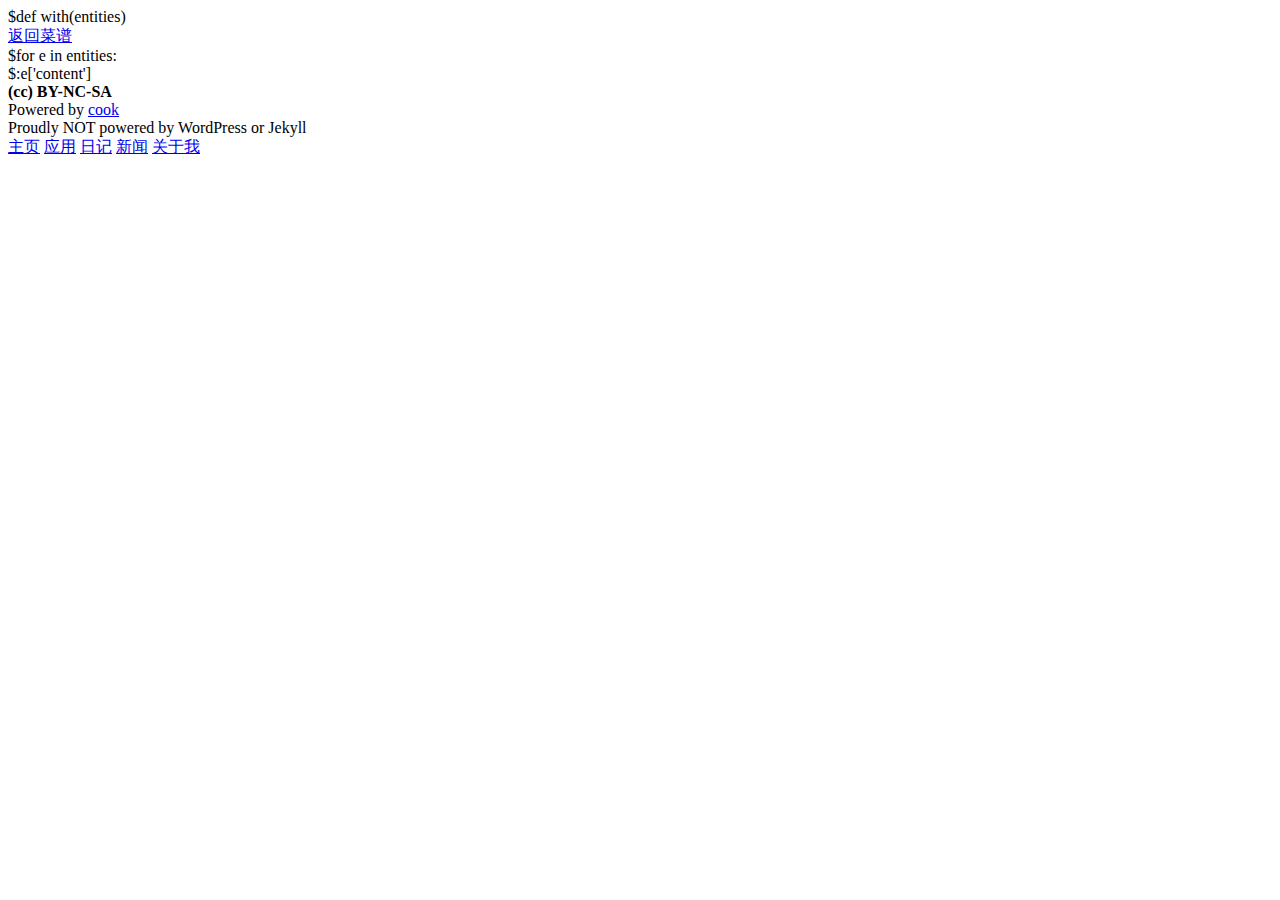
==== script/templates/entity.html @ ac54ac96 "initial" ====
$def with(entities)
<!DOCTYPE html>
<html>
<head>
<meta charset="utf-8" />
<meta name="author" content="zuohaitao" />
<link rel="alternate" type="application/rss+xml" title="CodePongo Diary RSS Feed" href="http://note.codepongo.com/rss">
<link rel="stylesheet" type="text/css" href="/cookstyle.css" />
<title>CodePongo - cook</title>
</head>
<body>
<div class="container">
<div id="nav">
<a href="/">返回菜谱</a>
</div>
$for e in entities:
	<div class="entity">
	<div class="content">$:e['content']</div>
	</div>
<div id="foot">
<b>(cc) BY-NC-SA</b><br/>Powered by <a href="https://codepongo.com/blog">cook</a><br/>Proudly NOT powered by WordPress or Jekyll
</div>
<div id="nav">
<a href="http://codepongo.com/blog">主页</a>
<a href="http://codepongo.com/blog/application/">应用</a>
<a href="http://note.codepongo.com">日记</a>
<a href="http://news.codepongo.com" target="_blank">新闻</a>
<a href="http://codepongo.com/aboutme">关于我</a>
</div>
</div>
</body>
</html>
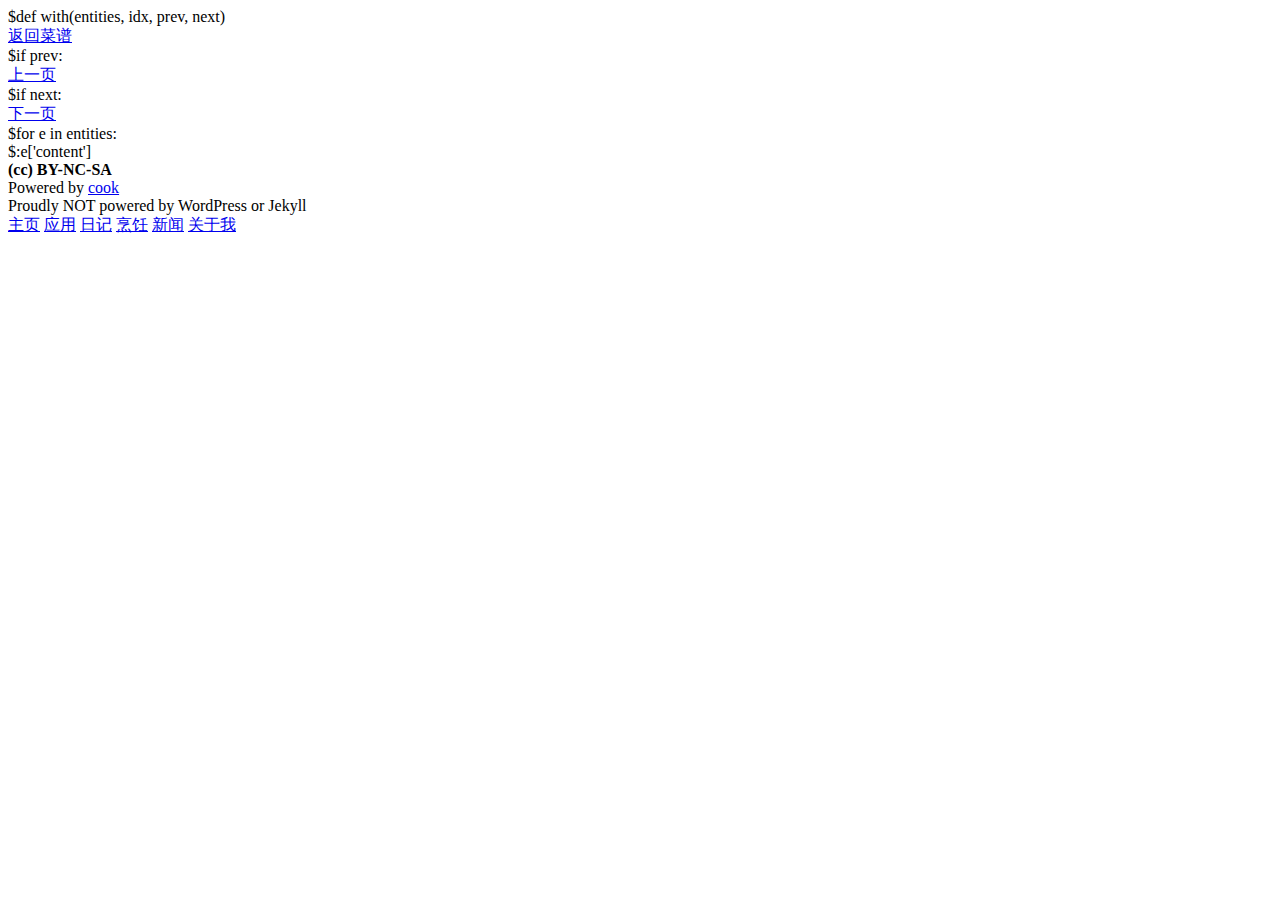
==== commit fcce4fb9: "css layout prev next" ====
--- a/script/templates/entity.html
+++ b/script/templates/entity.html
@@ -1,4 +1,4 @@
-$def with(entities)
+$def with(entities, idx, prev, next)
 <!DOCTYPE html>
 <html>
 <head>
@@ -10,8 +10,14 @@
 </head>
 <body>
 <div class="container">
-<div id="nav">
+<div class="nav">
 <a href="/">返回菜谱</a>
+<div id="page">
+$if prev:
+    <div id="prev"><a href="$(idx-1)">上一页</a></div>
+$if next:
+    <div id="next"><a href="$(idx+1)">下一页</a></div>
+</div>
 </div>
 $for e in entities:
 	<div class="entity">
@@ -20,10 +26,11 @@
 <div id="foot">
 <b>(cc) BY-NC-SA</b><br/>Powered by <a href="https://codepongo.com/blog">cook</a><br/>Proudly NOT powered by WordPress or Jekyll
 </div>
-<div id="nav">
+<div class="nav">
 <a href="http://codepongo.com/blog">主页</a>
 <a href="http://codepongo.com/blog/application/">应用</a>
-<a href="http://note.codepongo.com">日记</a>
+<a href="http://note.codepongo.com" target="_blank">日记</a>
+<a href="http://cook.codepongo.com" target="_blank">烹饪</a>
 <a href="http://news.codepongo.com" target="_blank">新闻</a>
 <a href="http://codepongo.com/aboutme">关于我</a>
 </div>
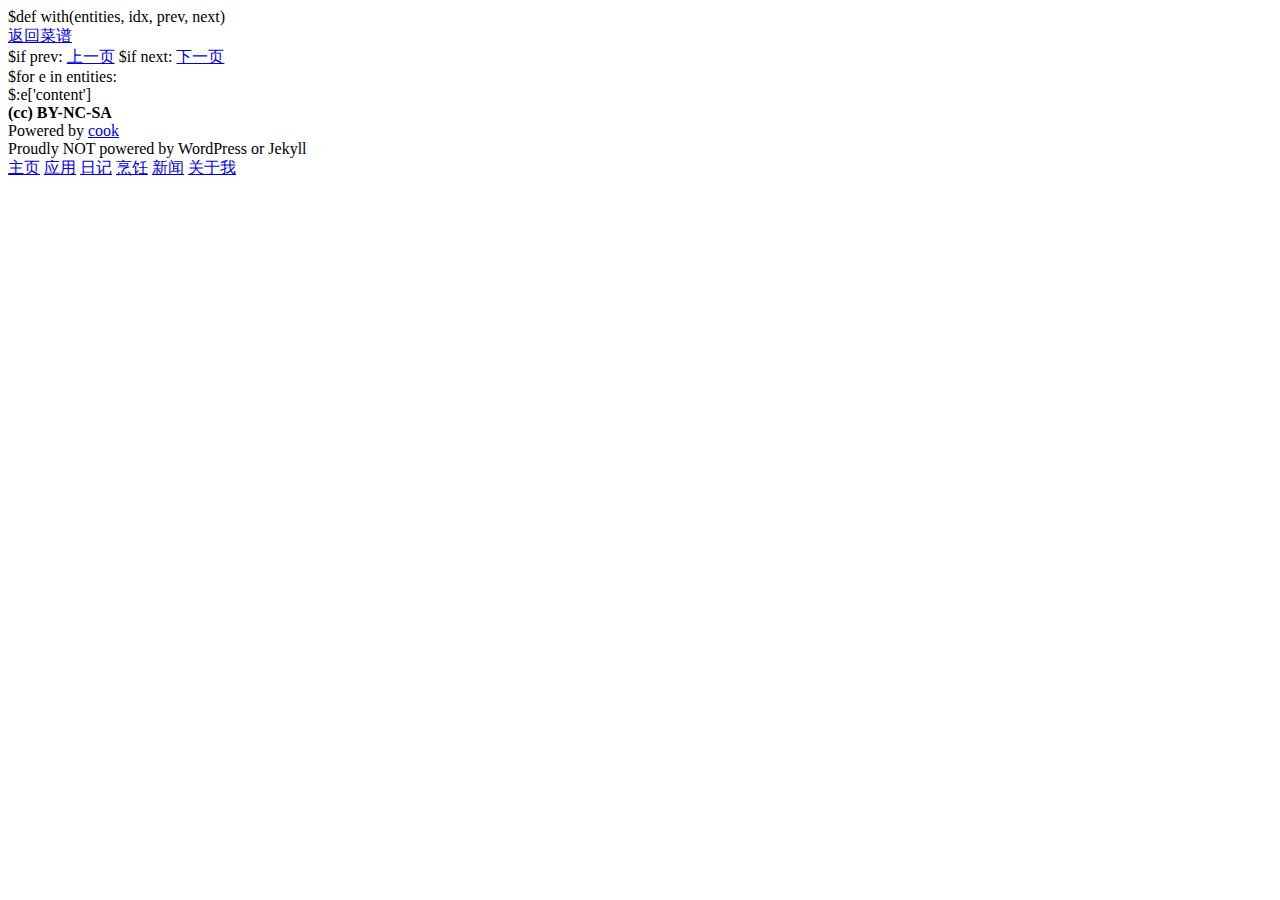
==== commit abbf85e9: "improves the display;fixes the prev page and next page;fixes the powered by cook links;" ====
--- a/script/templates/entity.html
+++ b/script/templates/entity.html
@@ -6,25 +6,26 @@
 <meta name="author" content="zuohaitao" />
 <link rel="alternate" type="application/rss+xml" title="CodePongo Diary RSS Feed" href="http://note.codepongo.com/rss">
 <link rel="stylesheet" type="text/css" href="/cookstyle.css" />
+<link rel="shortcut icon" href="/favicon.ico"/>
 <title>CodePongo - cook</title>
 </head>
 <body>
 <div class="container">
 <div class="nav">
 <a href="/">返回菜谱</a>
+</div>
 <div id="page">
 $if prev:
-    <div id="prev"><a href="$(idx-1)">上一页</a></div>
+    <a href="$(idx-1)">上一页</a>
 $if next:
-    <div id="next"><a href="$(idx+1)">下一页</a></div>
-</div>
+    <a href="$(idx+1)">下一页</a>
 </div>
 $for e in entities:
 	<div class="entity">
 	<div class="content">$:e['content']</div>
 	</div>
 <div id="foot">
-<b>(cc) BY-NC-SA</b><br/>Powered by <a href="https://codepongo.com/blog">cook</a><br/>Proudly NOT powered by WordPress or Jekyll
+<b>(cc) BY-NC-SA</b><br/>Powered by <a href="https://github.com/codepongo/cook">cook</a><br/>Proudly NOT powered by WordPress or Jekyll
 </div>
 <div class="nav">
 <a href="http://codepongo.com/blog">主页</a>
